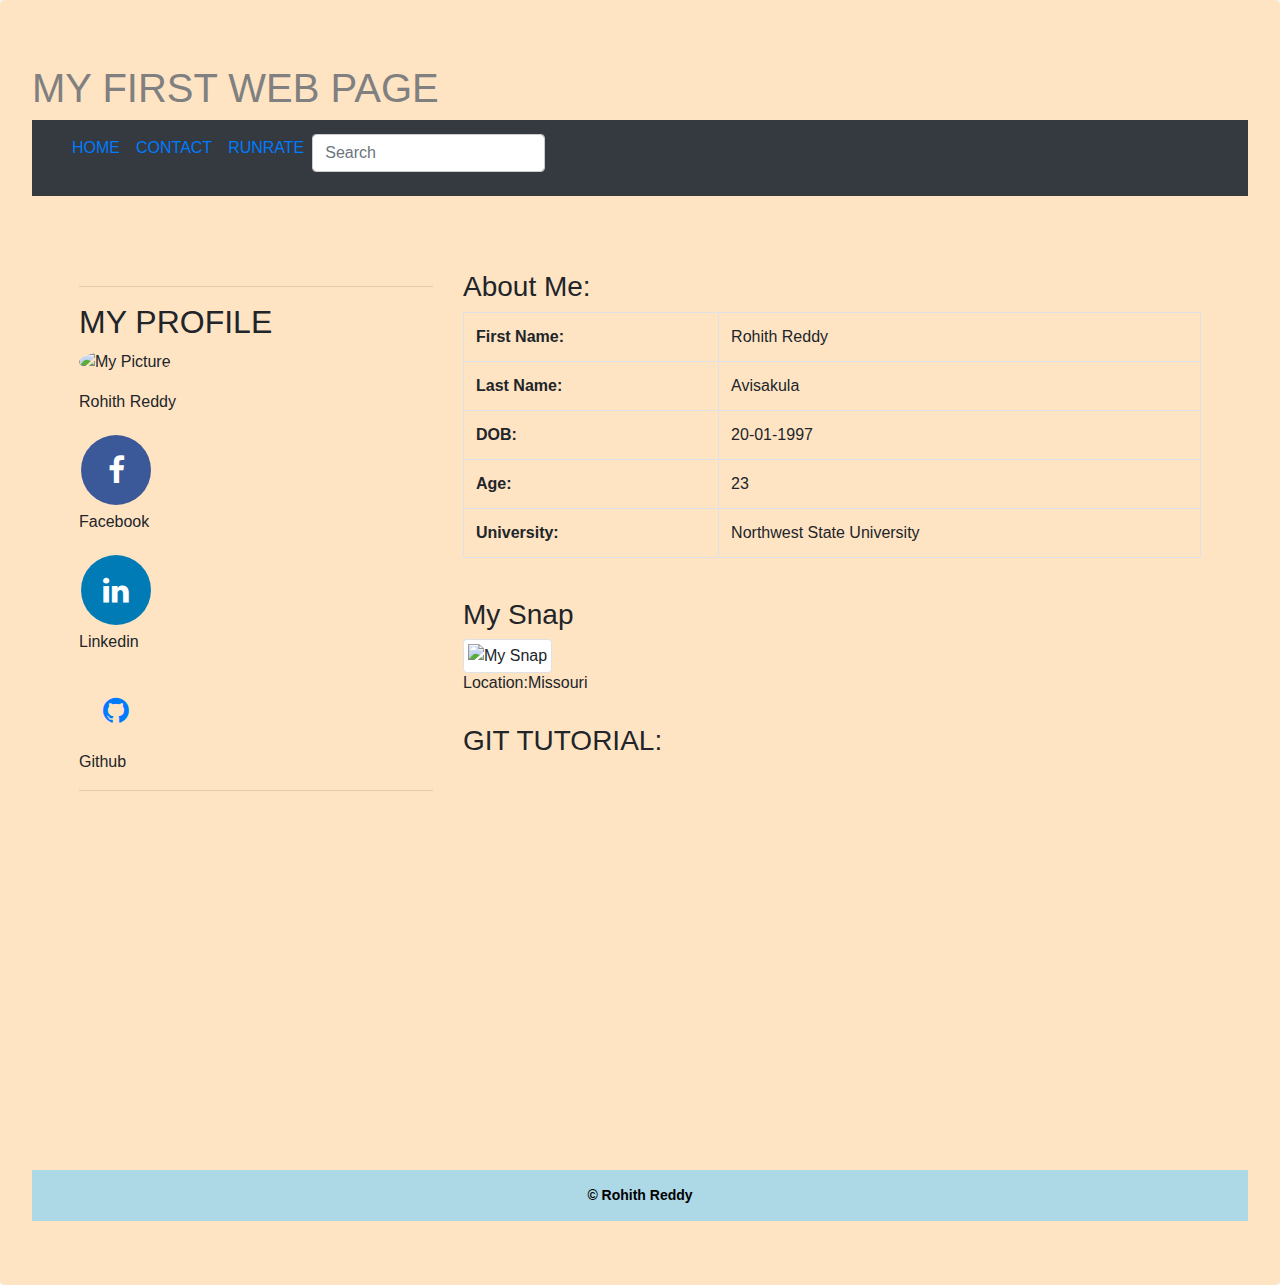
==== index.html @ 703600ae "do" ====
<!DOCTYPE html>
<html lang="en">

<head>
    <title>Rohith</title>
    <meta charset="utf-8">
    <meta name="viewport" content="width=device-width, initial-scale=1">
    <link rel="stylesheet" href="https://stackpath.bootstrapcdn.com/bootstrap/4.3.1/css/bootstrap.min.css"
        integrity="sha384-ggOyR0iXCbMQv3Xipma34MD+dH/1fQ784/j6cY/iJTQUOhcWr7x9JvoRxT2MZw1T" crossorigin="anonymous">
    <link rel="stylesheet" href="https://cdnjs.cloudflare.com/ajax/libs/font-awesome/4.7.0/css/font-awesome.min.css">
    <link rel="stylesheet" href="rohith.css">
    <script src="https://ajax.googleapis.com/ajax/libs/jquery/3.4.1/jquery.min.js"></script>
    <script src="https://cdnjs.cloudflare.com/ajax/libs/popper.js/1.16.0/umd/popper.min.js"></script>
    <script src="https://maxcdn.bootstrapcdn.com/bootstrap/4.4.1/js/bootstrap.min.js"></script>
</head>
<style>
    body {
        background-color: aliceblue;
        background-repeat: no-repeat;
        background-position: fixed;
        background-size: cover;
    }
</style>


<body>
    <div class="jumbotron" style="margin-bottom:0">

        <h1 style="color:grey" ; id="headertext">MY FIRST WEB PAGE</h1>


        </header>

        <nav class="navbar navbar-expand-sm bg-dark navbar-red sticky-top">
            <a class="navbar-brand" href="index.html">

            </a>
            <button class="navbar-toggler" type="button" data-toggle="collapse" data-target="#collapsibleNavbar">
                <span class="navbar-toggler-icon"></span>
            </button>
            <div class="collapse navbar-collapse" id="collapsibleNavbar">
                <ul class="navbar-nav">
                    <li class="nav-item">
                        <a class="nav-link" href="index.html">HOME</a>
                    </li>
                    <li class="nav-item">
                        <a class="nav-link" href="contact.html">CONTACT</a>
                    </li>
                    <li class="nav-item">
                        <a class="nav-link" href="calculator.html">RUNRATE</a>
                    </li>
                    

                    <input class="form-control" type="text" placeholder="Search" aria-label="Search">
                </ul>
            </div>
        </nav>


        <main class="container-fluid" style="margin-top:10px">

            <header class="jumbotron text-left" style="margin-bottom:0">



                <div class="row">

                    <div class="col-sm-4">
                        <hr>
                        <aside>
                            <h2>MY PROFILE</h2>
                            <img src="C:\Users\S538294\Documents\563\about-me\pic.jpg" class="rounded-circle"
                                alt="My Picture" style="width: 250px;">
                            <p></p>
                            <p>Rohith Reddy</p>
                        </aside>
                        <aside>
                            <!-- Add font awesome icons -->
                            <a href="https://www.facebook.com/" class="fa fa-facebook"
                                target="_blank"></a>
                            <p>Facebook</p>
                            <a href="https://www.linkedin.com/home"
                                class="fa fa-linkedin" target="_blank"></a>
                            <p>Linkedin</p>
                            <a href="https://github.com/Avisakula123" class="fa fa-github"
                                style="background-color:bisque;" target="_blank"></a>
                            <p>Github</p>
                        </aside>



                        <hr>
                    </div>
                    <div class="col-sm-8">
                        <article>
                            <h3>About Me:</h3>
                            <table class="table table-bordered">
                                <tbody>
                                    <tr>
                                        <td><strong>First Name:</strong></td>
                                        <td>Rohith Reddy</td>
                                    </tr>
                                    <tr>
                                        <td><strong>Last Name:</strong></td>
                                        <td>Avisakula</td>
                                    </tr>
                                    <tr>
                                        <td><strong>DOB:</strong></td>
                                        <td>20-01-1997</td>
                                    </tr>
                                    <tr>
                                        <td><strong>Age:</strong></td>
                                        <td>23</td>
                                    </tr>
                                    <tr>
                                        <td><strong>University:</strong></td>
                                        <td>Northwest State University</td>
                                    </tr>


                                </tbody>
                            </table>
                        </article>
                        <br>
                        <article>

                            <h3>My Snap</h3>
                            <img src="C:\Users\S538294\Documents\563\about-me\pic.jpg" class="img-thumbnail"
                                alt="My Snap" height="300px" width="400px">
                            <h6>Location:Missouri</h6>

                        </article>
                        </br>
                        <article>
                            <h3>GIT TUTORIAL:</h3>
                            <!-- 23:11 aspect ratio -->
                            <div class="embed-responsive embed-responsive-21by9">
                                <iframe width="560" height="315" src="https://www.youtube.com/embed/WbwIoQYP6no"
                                    frameborder="0"
                                    allow="accelerometer; autoplay; encrypted-media; gyroscope; picture-in-picture"
                                    allowfullscreen></iframe> </div>
                            <br>

                        </article>


                    </div>
                </div>
        </main>

        <footer>
            <strong>
                <p style="font-size:14px" id="copyright">© Rohith Reddy</p>
            </strong>
        </footer>

</body>

</html>
---- rohith.css ----
#headertext{
    color:white
}

.fa {
    padding: 20px;
    font-size: 30px;
    width: 70px;
    text-align: center;
    text-decoration: none !important;
    margin: 5px 2px;
    border-radius: 50%;
  }
  
  .fa:hover {
      opacity: 0.7;
  }
  
  .fa-facebook {
    background: #3B5998;
    color: white;
  }
  
  .fa-linkedin {
    background: #007bb5;
    color: white;
  }

  .jumbotron {
    background-image: url("https://cdn.pixabay.com/photo/2016/04/15/04/02/water-1330252__340.jpg");
    background-color: bisque;
    background-size:cover;
  }

  footer{
    background: lightblue;
    /* padding: 50px; */
    text-align: center;
  }

  footer p{
    padding: 15px 0;
    margin: 0;
  }

  #copyright{
      color: black
  }
  input[type=text], select, textarea {
    width: 100%; /* Full width */
    padding: 12px; /* Some padding */ 
    border: 1px solid #ccc; /* Gray border */
    border-radius: 4px; /* Rounded borders */
    box-sizing: border-box; /* Make sure that padding and width stays in place */
    margin-top: 6px; /* Add a top margin */
    margin-bottom: 16px; /* Bottom margin */
    resize: vertical /* Allow the user to vertically resize the textarea (not horizontally) */
  }
  
  /* Style the submit button with a specific background color etc */
  input[type=submit] {
    background-color: #4CAF50;
    color: white;
    padding: 12px 20px;
    border: none;
    border-radius: 4px;
    cursor: pointer;
  }
  
  /* When moving the mouse over the submit button, add a darker green color */
  input[type=submit]:hover {
    background-color: #45a049;
  }
  
  /* Add a background color and some padding around the form */
  .container {
    border-radius: 15px;
    background-color: #f2f2f2;
    padding: 10px;
  }
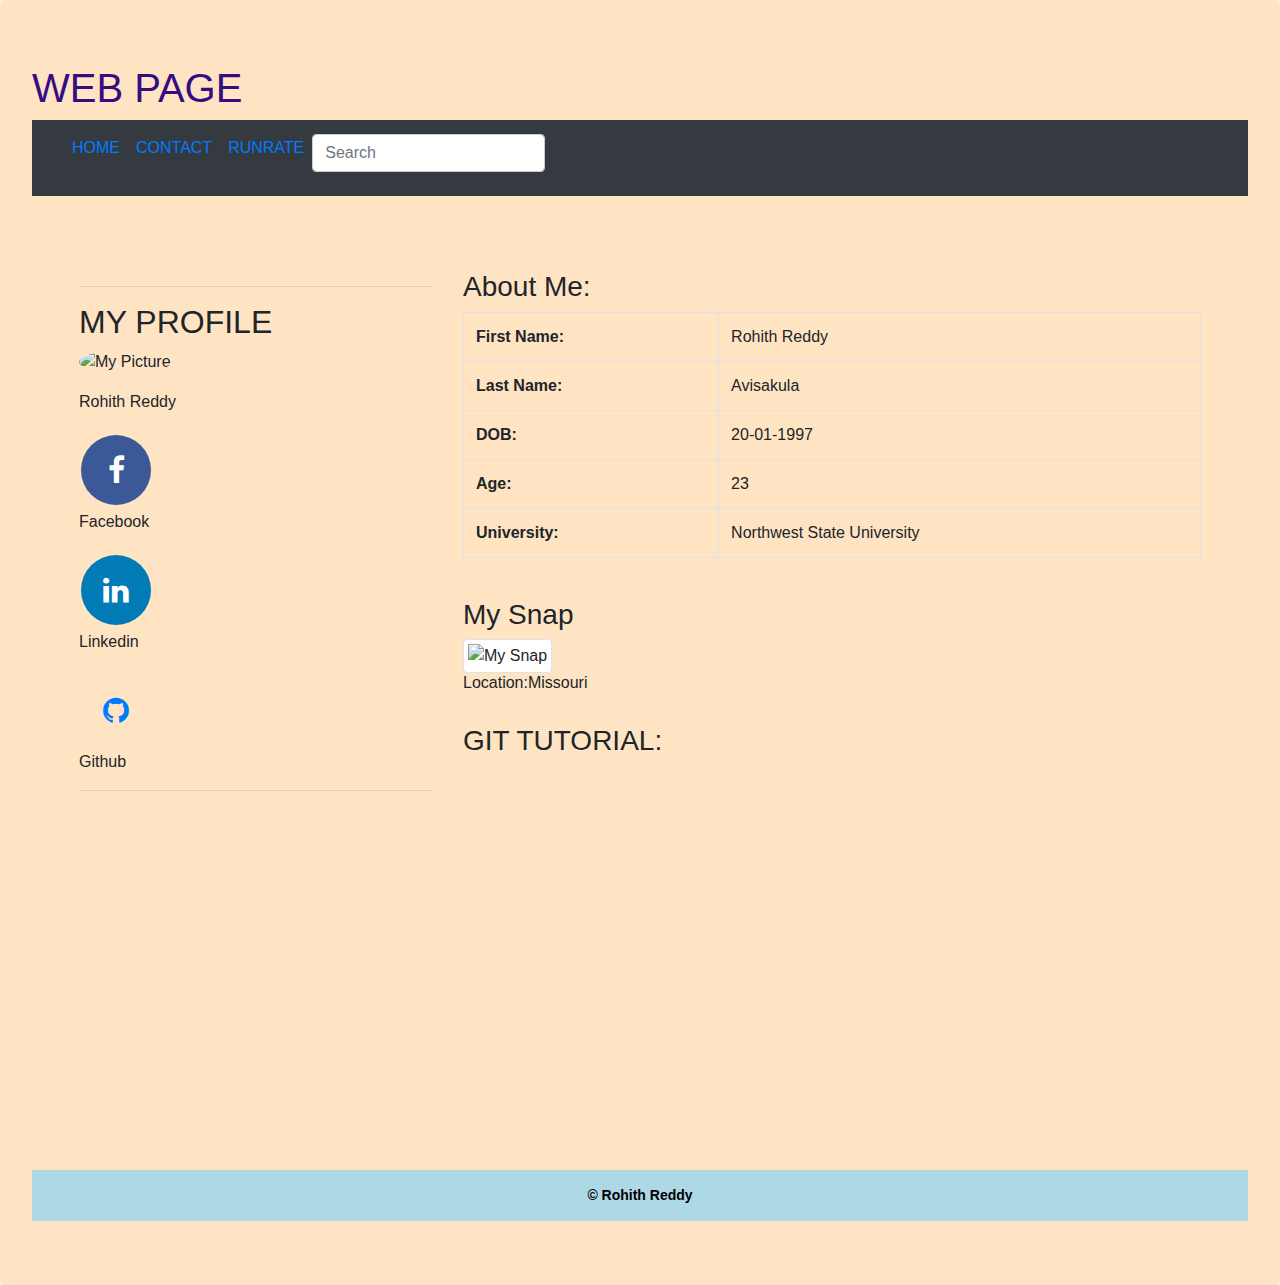
==== commit 5bc491fc: "done" ====
--- a/index.html
+++ b/index.html
@@ -26,8 +26,7 @@
 <body>
     <div class="jumbotron" style="margin-bottom:0">
 
-        <h1 style="color:grey" ; id="headertext">MY FIRST WEB PAGE</h1>
-
+        <h1 style="color:rgb(53, 13, 128)" id="headertext"> WEB PAGE</h1>
 
         </header>
 
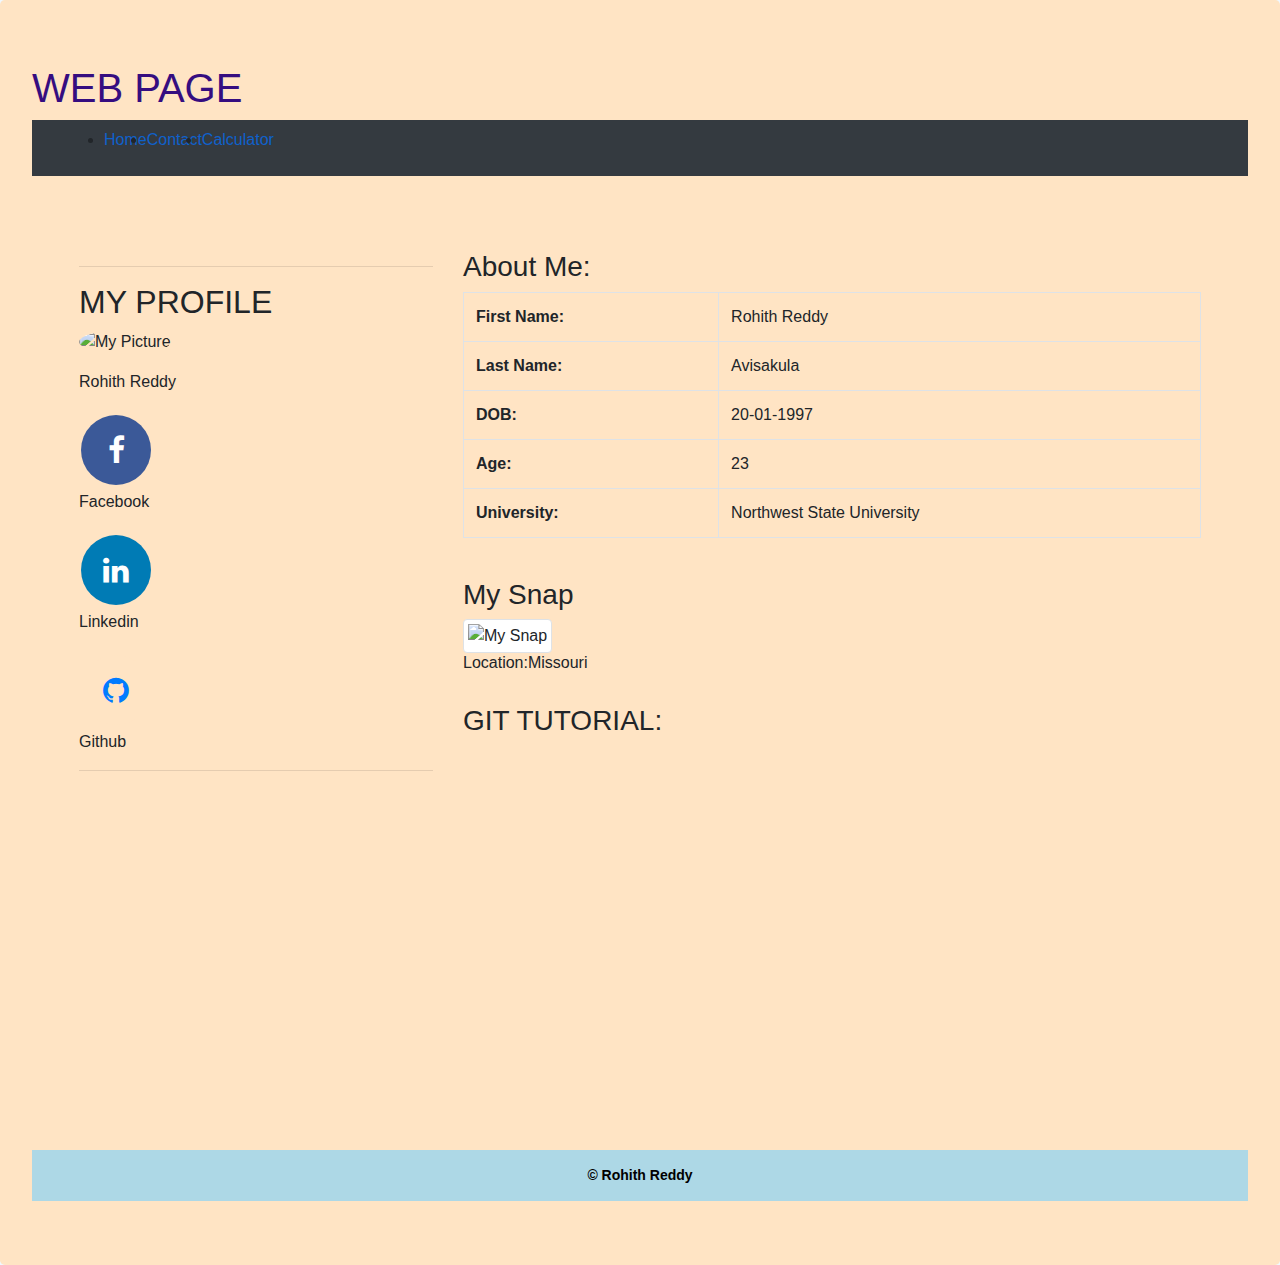
==== commit 4a9056e9: "f" ====
--- a/index.html
+++ b/index.html
@@ -38,19 +38,14 @@
                 <span class="navbar-toggler-icon"></span>
             </button>
             <div class="collapse navbar-collapse" id="collapsibleNavbar">
-                <ul class="navbar-nav">
-                    <li class="nav-item">
-                        <a class="nav-link" href="index.html">HOME</a>
-                    </li>
-                    <li class="nav-item">
-                        <a class="nav-link" href="contact.html">CONTACT</a>
-                    </li>
-                    <li class="nav-item">
-                        <a class="nav-link" href="calculator.html">RUNRATE</a>
-                    </li>
+                <ul class="d-flex justify-content-around">
+                    <li><a href="index.html" style="color: rgb(15, 97, 204);">Home</a></li>
+                    <li><a href="contact.html" style="color:  rgb(15, 97, 204);">Contact</a></li>
+                    <li><a href="calculator.html" style="color: rgb(15, 97, 204);">Calculator</a></li>
+                </ul>
                     
 
-                    <input class="form-control" type="text" placeholder="Search" aria-label="Search">
+                    
                 </ul>
             </div>
         </nav>
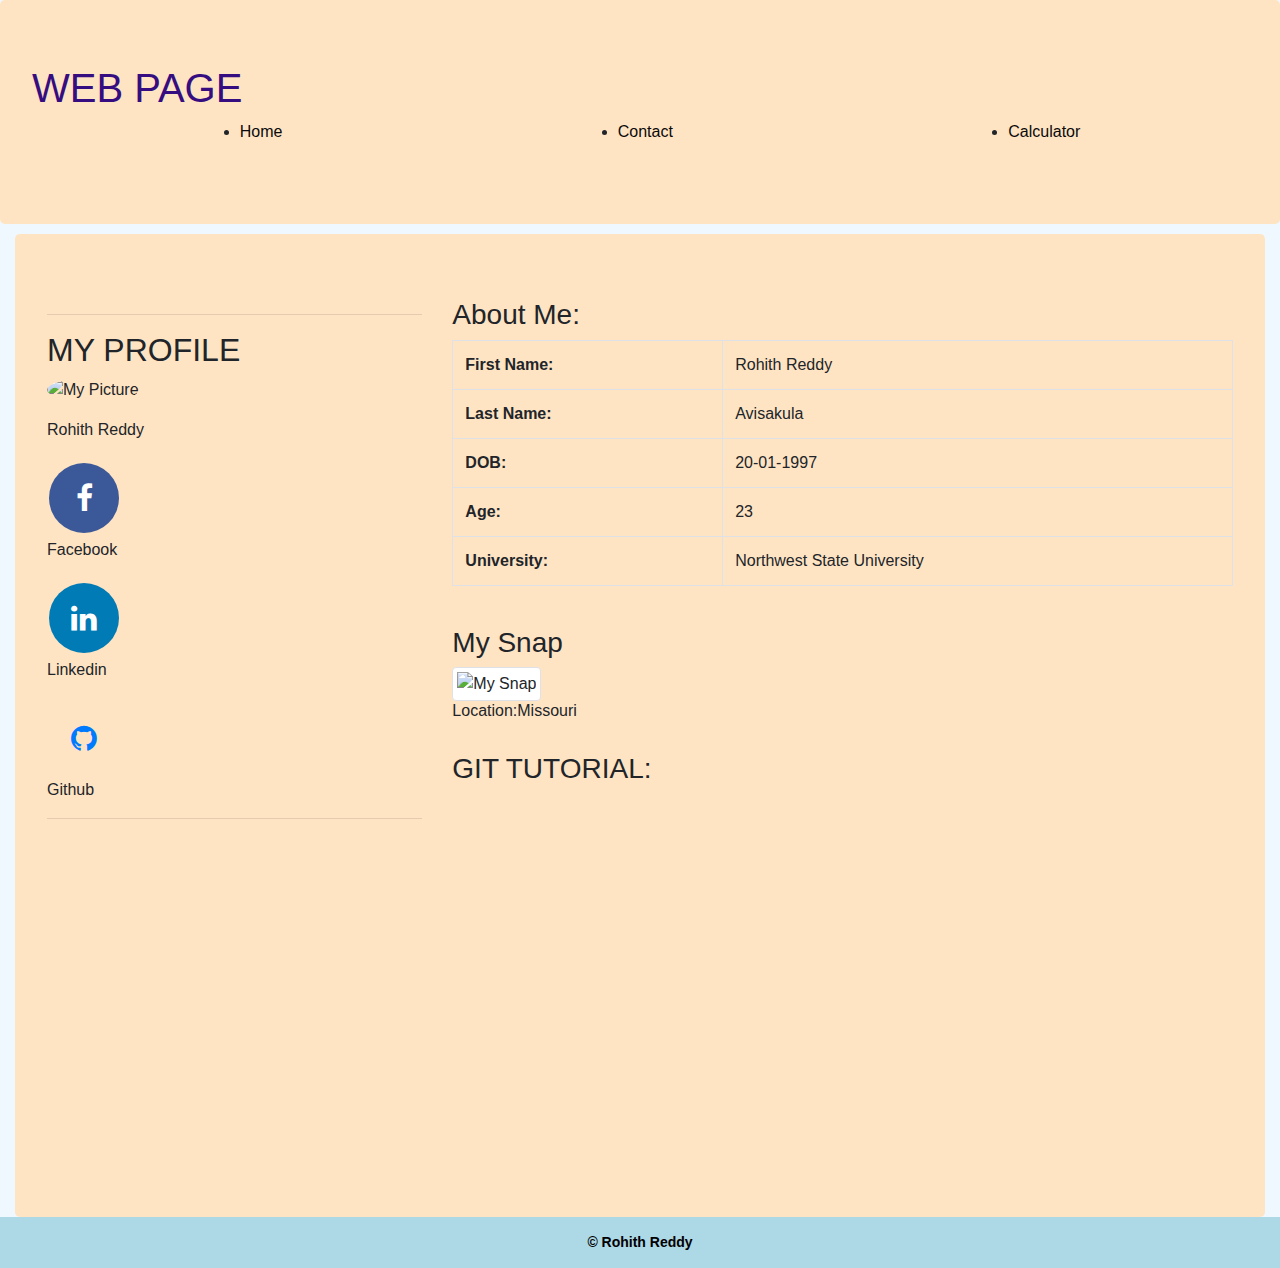
==== commit d3ee112f: "na" ====
--- a/index.html
+++ b/index.html
@@ -30,23 +30,17 @@
 
         </header>
 
-        <nav class="navbar navbar-expand-sm bg-dark navbar-red sticky-top">
-            <a class="navbar-brand" href="index.html">
-
-            </a>
-            <button class="navbar-toggler" type="button" data-toggle="collapse" data-target="#collapsibleNavbar">
-                <span class="navbar-toggler-icon"></span>
-            </button>
-            <div class="collapse navbar-collapse" id="collapsibleNavbar">
-                <ul class="d-flex justify-content-around">
-                    <li><a href="index.html" style="color: rgb(15, 97, 204);">Home</a></li>
-                    <li><a href="contact.html" style="color:  rgb(15, 97, 204);">Contact</a></li>
-                    <li><a href="calculator.html" style="color: rgb(15, 97, 204);">Calculator</a></li>
-                </ul>
+        <nav>
+            <ul class="d-flex justify-content-around">
+                <li><a href="./index.html" style="color: rgb(10, 10, 10);">Home</a></li>
+                <li><a href="./contact.html" style="color: rgb(10, 10, 10);">Contact</a></li>
+                <li><a href="./calculation.html" style="color: rgb(10, 10, 10);">Calculator</a></li>
+            </ul>
+        </nav>
                     
 
                     
-                </ul>
+                
             </div>
         </nav>
 
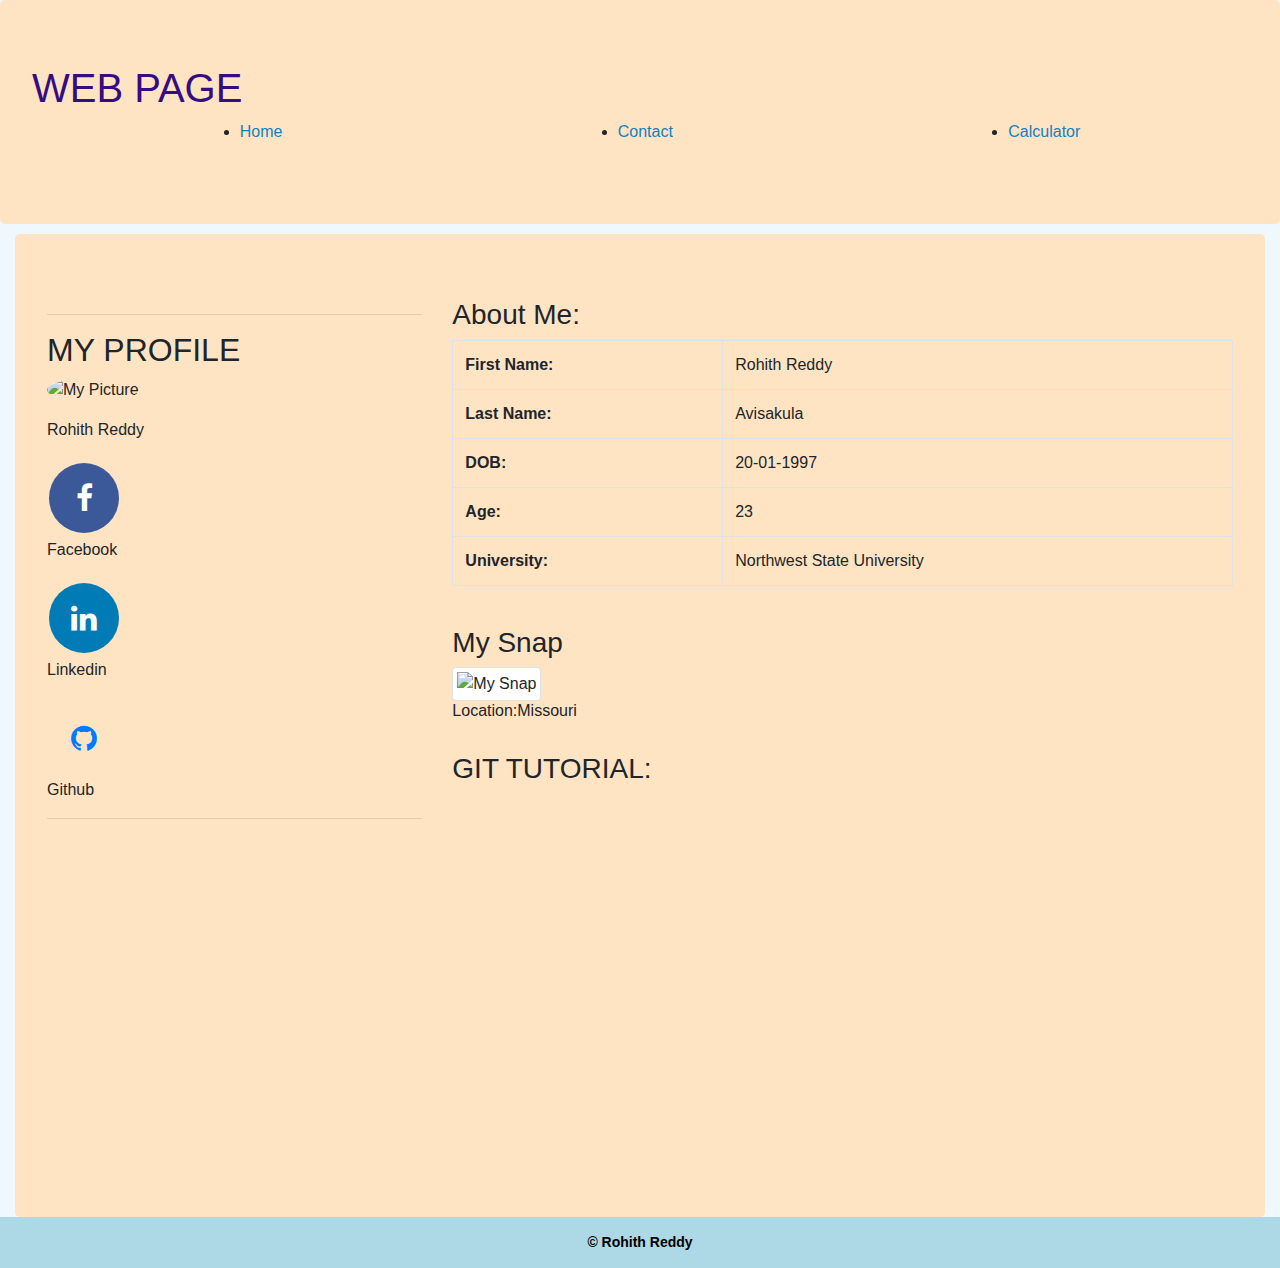
==== commit 1807acf3: "b" ====
--- a/index.html
+++ b/index.html
@@ -32,9 +32,9 @@
 
         <nav>
             <ul class="d-flex justify-content-around">
-                <li><a href="./index.html" style="color: rgb(10, 10, 10);">Home</a></li>
-                <li><a href="./contact.html" style="color: rgb(10, 10, 10);">Contact</a></li>
-                <li><a href="./calculation.html" style="color: rgb(10, 10, 10);">Calculator</a></li>
+                <li><a href="index.html" style="color: rgb(20, 127, 189);">Home</a></li>
+                <li><a href="contact.html" style="color: rgb(20, 127, 189);">Contact</a></li>
+                <li><a href="calculator.html" style="color: rgb(20, 127, 189);">Calculator</a></li>
             </ul>
         </nav>
                     
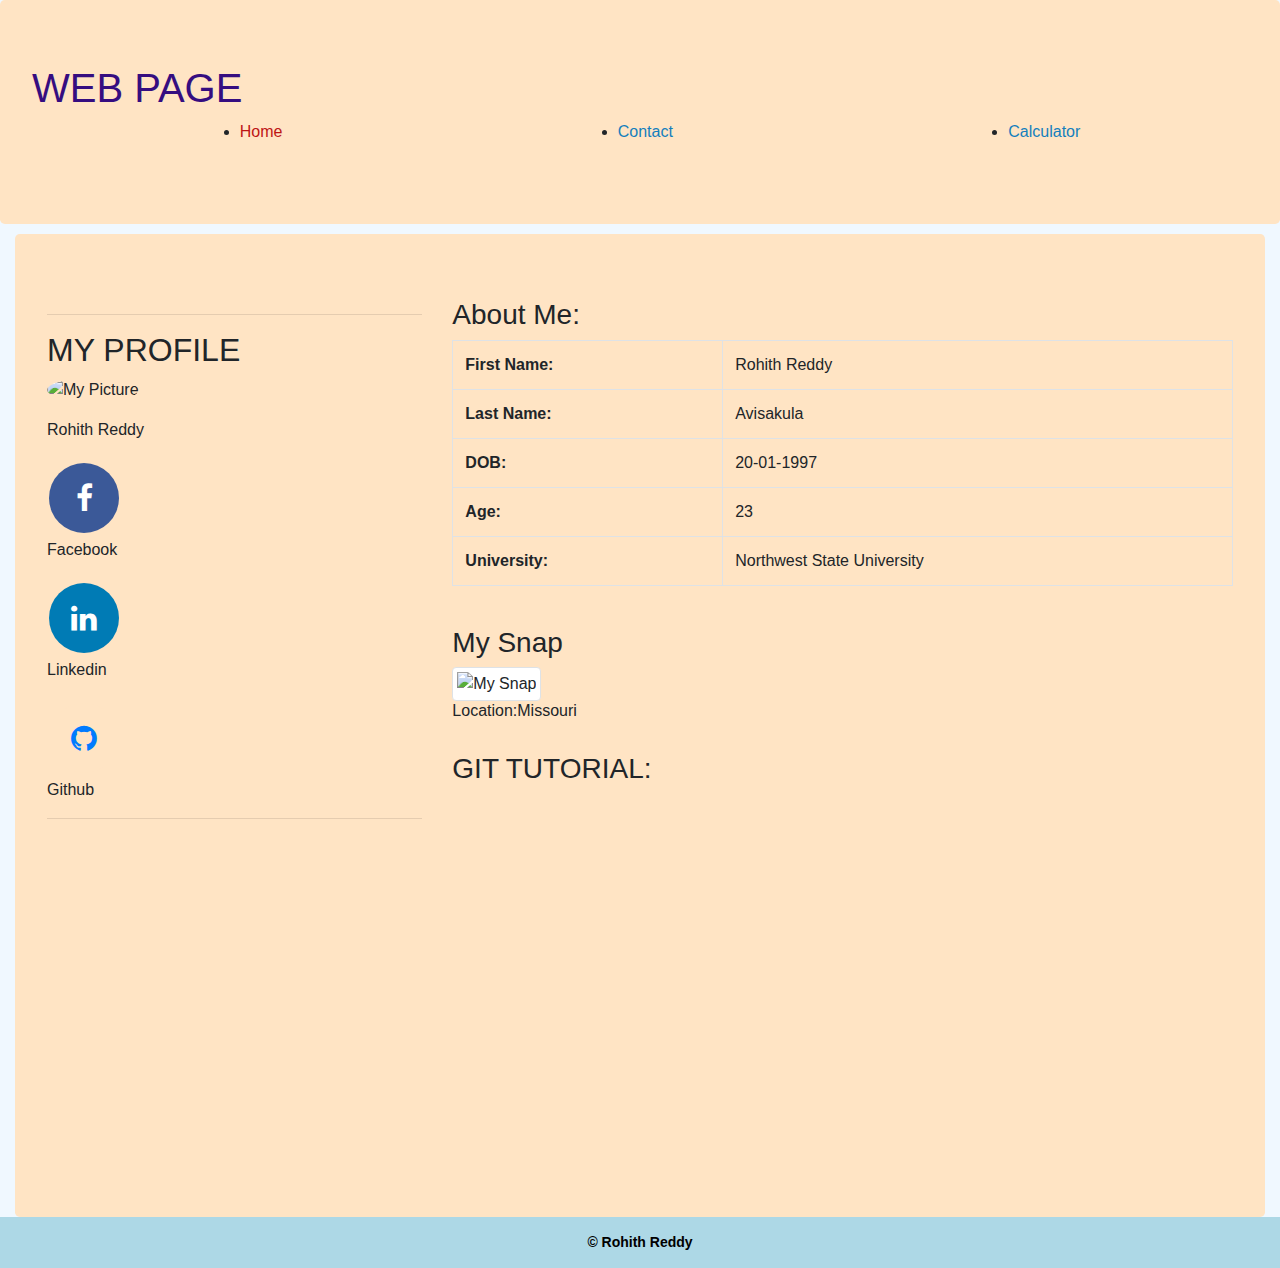
==== commit b5842b24: "x" ====
--- a/index.html
+++ b/index.html
@@ -32,7 +32,7 @@
 
         <nav>
             <ul class="d-flex justify-content-around">
-                <li><a href="index.html" style="color: rgb(20, 127, 189);">Home</a></li>
+                <li><a href="index.html" style="color: rgb(189, 20, 20);">Home</a></li>
                 <li><a href="contact.html" style="color: rgb(20, 127, 189);">Contact</a></li>
                 <li><a href="calculator.html" style="color: rgb(20, 127, 189);">Calculator</a></li>
             </ul>
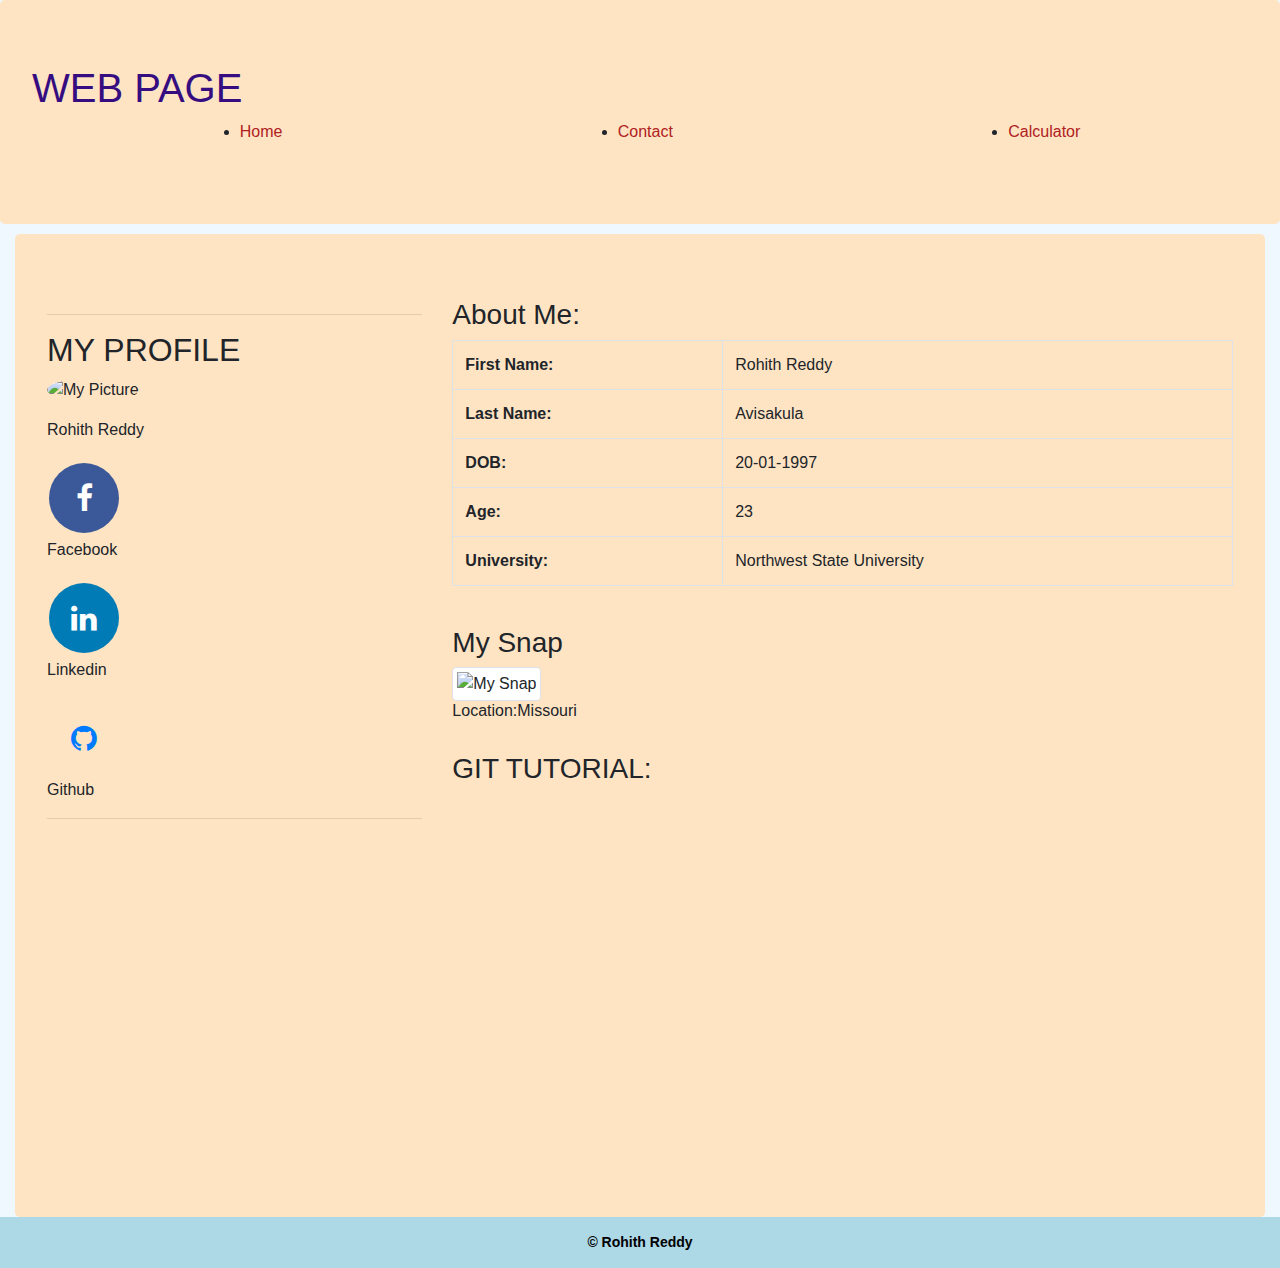
==== commit 3be4c237: "dv" ====
--- a/index.html
+++ b/index.html
@@ -32,9 +32,9 @@
 
         <nav>
             <ul class="d-flex justify-content-around">
-                <li><a href="index.html" style="color: rgb(189, 20, 20);">Home</a></li>
-                <li><a href="contact.html" style="color: rgb(20, 127, 189);">Contact</a></li>
-                <li><a href="calculator.html" style="color: rgb(20, 127, 189);">Calculator</a></li>
+                <li><a href="./index.html" style="color: rgb(175, 33, 33);">Home</a></li>
+                <li><a href="./contact.html" style="color: rgb(175, 33, 33);">Contact</a></li>
+                <li><a href="./calculator.html" style="color: rgb(175, 33, 33);">Calculator</a></li>
             </ul>
         </nav>
                     
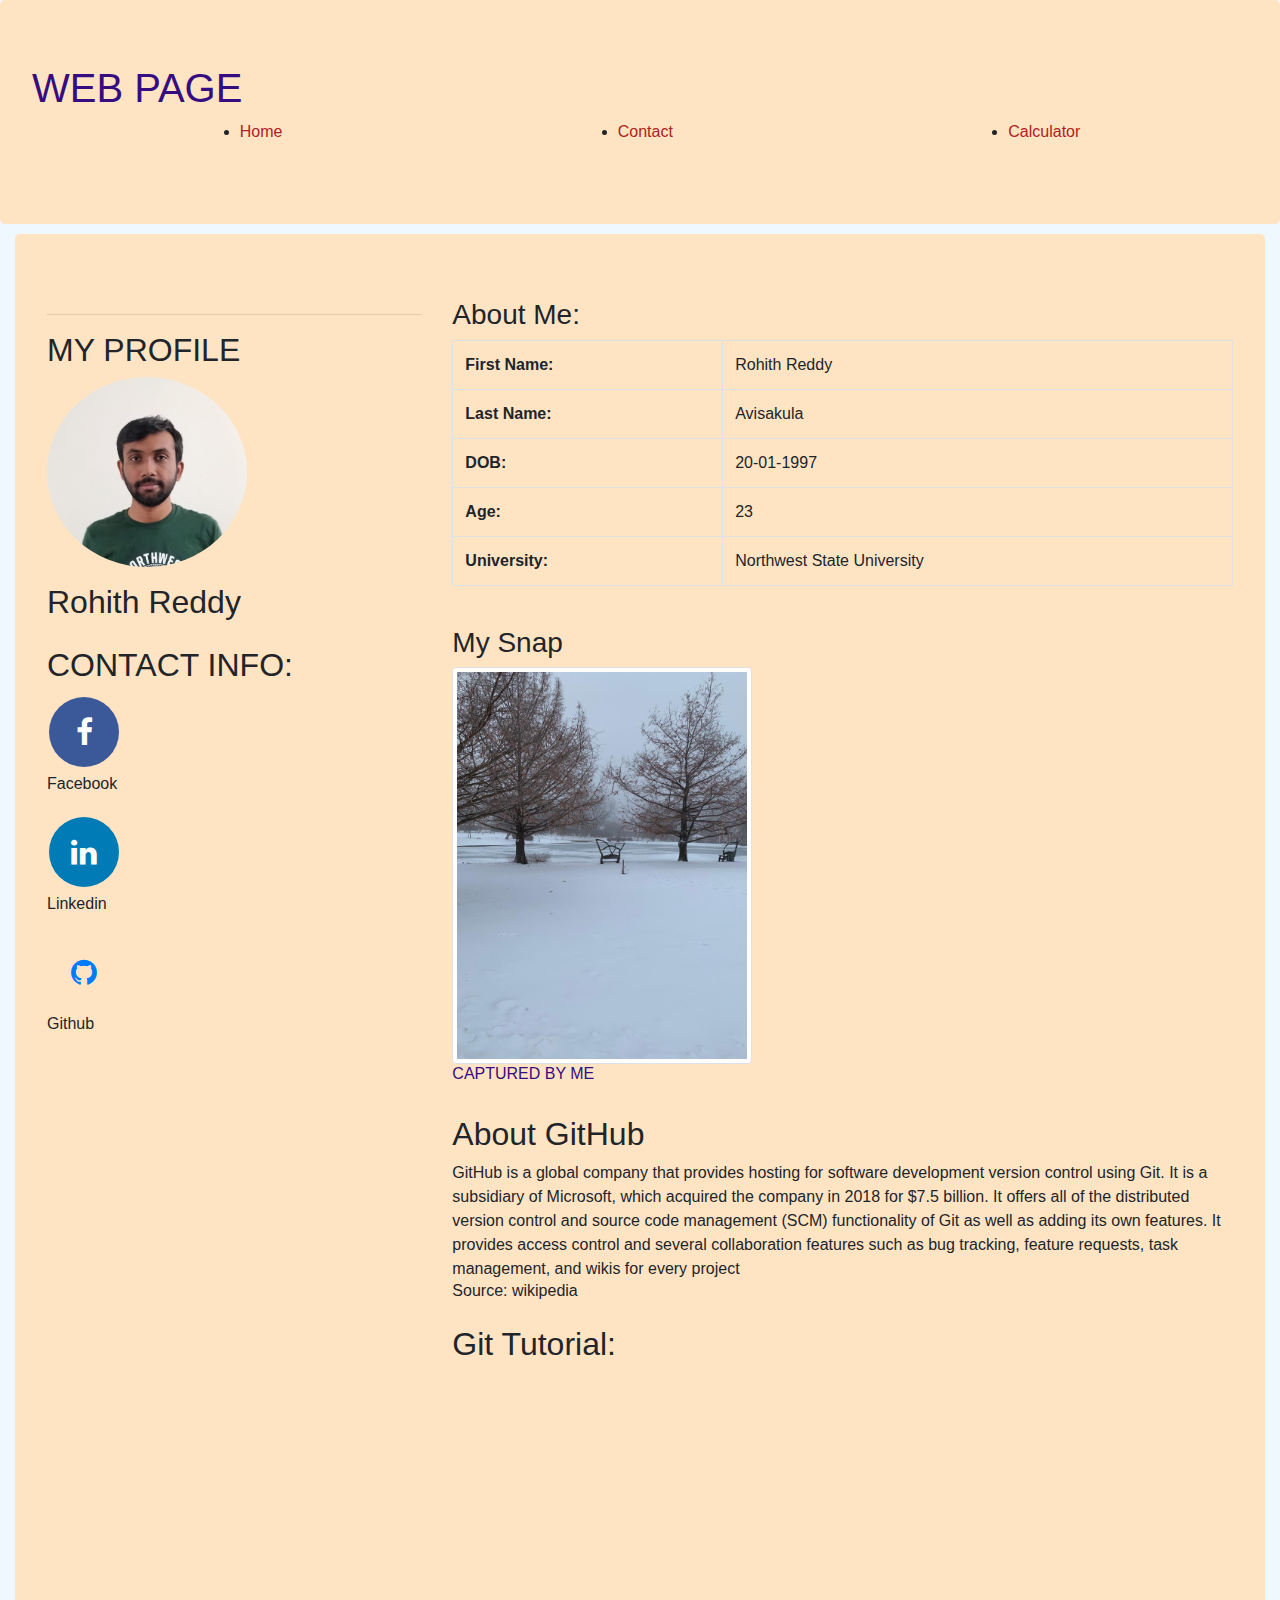
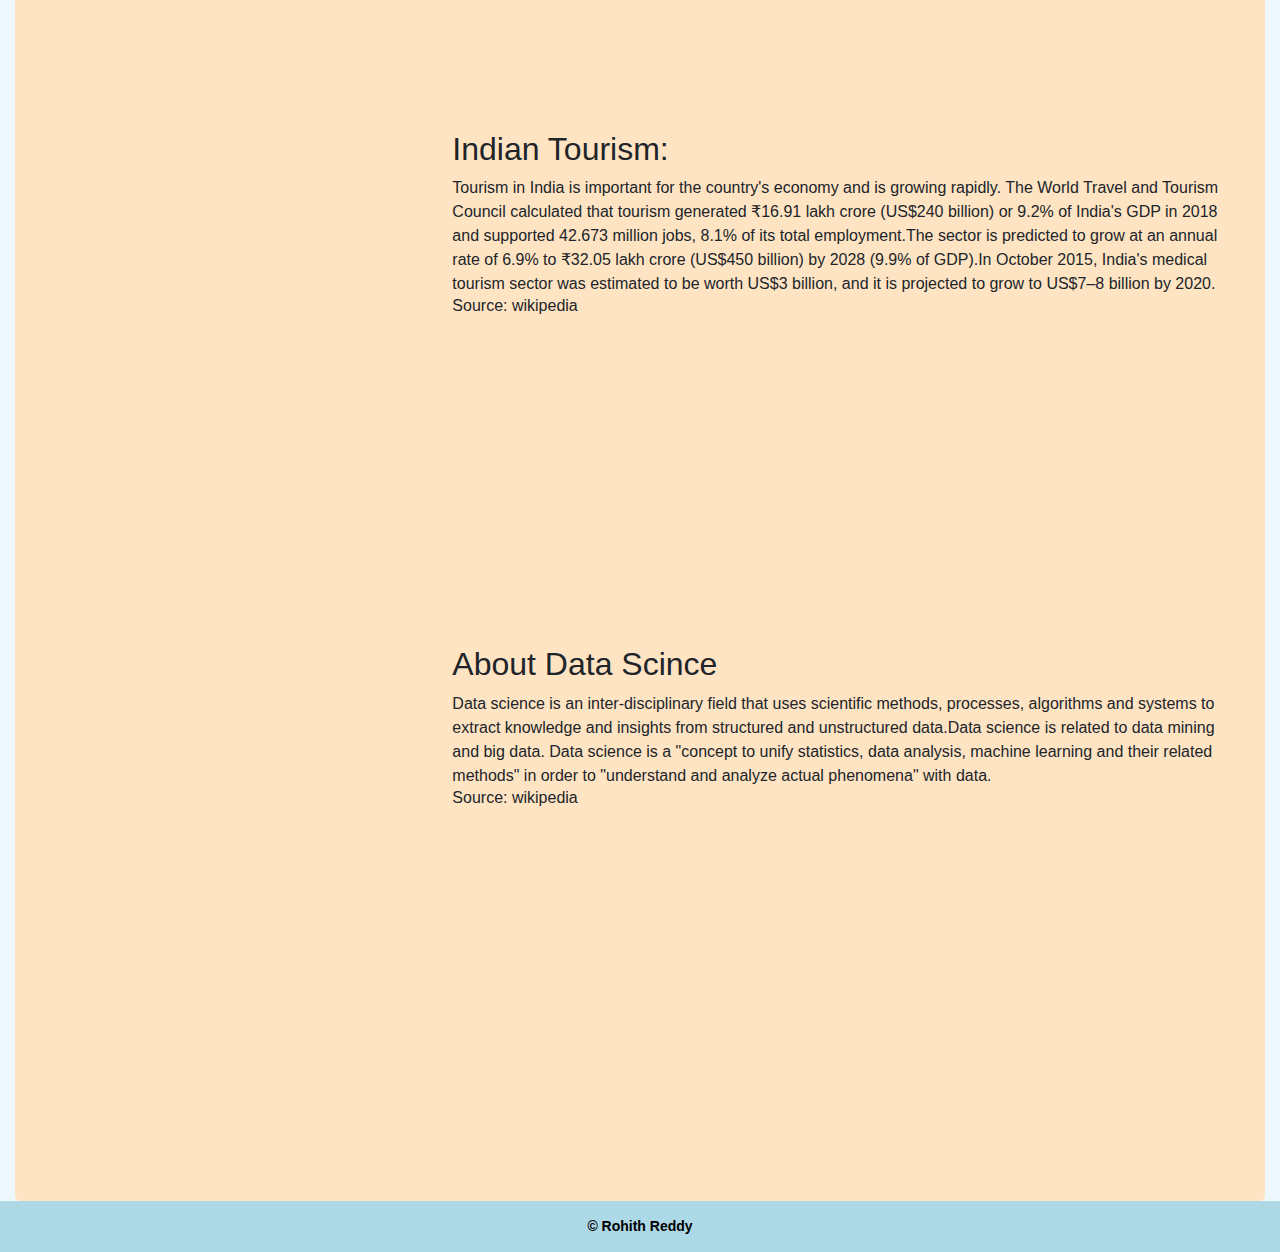
==== commit 44c6d74c: "D" ====
--- a/index.html
+++ b/index.html
@@ -37,110 +37,177 @@
                 <li><a href="./calculator.html" style="color: rgb(175, 33, 33);">Calculator</a></li>
             </ul>
         </nav>
-                    
-
-                    
-                
+
+
+
+
+    </div>
+    </nav>
+
+
+    <main class="container-fluid" style="margin-top:10px">
+
+        <header class="jumbotron text-left" style="margin-bottom:0">
+
+
+
+            <div class="row">
+
+                <div class="col-sm-4">
+                    <hr>
+                    <aside>
+                        <h2>MY PROFILE</h2>
+                        <img src="rohith.jpeg" alt="picture" style="width:200px">
+                        <style>
+                            img {
+                                border-radius: 50%;
+                            }
+                        </style>
+                        <p></p>
+                        <h2>Rohith Reddy</h2>
+                    </aside>
+                    <aside>
+                        <!-- Add font awesome icons -->
+                        <h2 class="mt-4">CONTACT INFO:</h2>
+                        <a href="https://www.facebook.com/" class="fa fa-facebook" target="_blank"></a>
+                        <p>Facebook</p>
+                        <a href="https://www.linkedin.com/home" class="fa fa-linkedin" target="_blank"></a>
+                        <p>Linkedin</p>
+                        <a href="https://github.com/Avisakula123" class="fa fa-github" style="background-color:bisque;"
+                            target="_blank"></a>
+                        <p>Github</p>
+                    </aside>
+
+
+
+                    </hr>
+                </div>
+                <div class="col-sm-8">
+                    <article>
+                        <h3>About Me:</h3>
+                        <table class="table table-bordered">
+                            <tbody>
+                                <tr>
+                                    <td><strong>First Name:</strong></td>
+                                    <td>Rohith Reddy</td>
+                                </tr>
+                                <tr>
+                                    <td><strong>Last Name:</strong></td>
+                                    <td>Avisakula</td>
+                                </tr>
+                                <tr>
+                                    <td><strong>DOB:</strong></td>
+                                    <td>20-01-1997</td>
+                                </tr>
+                                <tr>
+                                    <td><strong>Age:</strong></td>
+                                    <td>23</td>
+                                </tr>
+                                <tr>
+                                    <td><strong>University:</strong></td>
+                                    <td>Northwest State University</td>
+                                </tr>
+
+
+                            </tbody>
+                        </table>
+                    </article>
+                    <br>
+                    <article>
+
+                        <h3>My Snap</h3>
+                        <img src="pic.jpg" class="img-thumbnail" alt="picture" height="150px" width="300px">
+                        <h6 style="color:rgb(53, 13, 128)" id="headertext">CAPTURED BY ME</h6>
+
+                    </article>
+                    </br>
+                    <article>
+                        <section>
+                            <h2>About GitHub</h2>
+                            <p class="mb-0">GitHub is a global company that provides hosting for software development
+                                version
+                                control using
+                                Git. It is a subsidiary of Microsoft, which acquired the company in 2018 for $7.5
+                                billion. It
+                                offers all of the distributed version control and source code management (SCM)
+                                functionality of
+                                Git as well as adding its own features. It provides access control and several
+                                collaboration
+                                features such as bug tracking, feature requests, task management, and wikis for every
+                                project</p>
+                            <h6>Source: wikipedia</h6>
+
+                            <h2 class="mt-4">Git Tutorial:</h2>
+
+                        </section>
+
+
+
+                        <section>
+                            <article>
+
+
+                                <div class="embed-responsive embed-responsive-21by9">
+                                    <iframe width="560" height="315" src="https://www.youtube.com/embed/WbwIoQYP6no"
+                                        frameborder="0"
+                                        allow="accelerometer; autoplay; encrypted-media; gyroscope; picture-in-picture"
+                                        allowfullscreen></iframe> </div>
+                                <br>
+
+                            </article>
+                            <section>
+                                <article>
+                                    <h2>Indian Tourism:</h2>
+                                    <p class="mb-0">Tourism in India is important for the country's economy and is
+                                        growing rapidly.
+                                        The World Travel and Tourism Council calculated that tourism generated ₹16.91
+                                        lakh crore (US$240 billion) or 9.2% of India's GDP in 2018 and supported 42.673
+                                        million jobs, 8.1% of its total employment.The sector is predicted to grow at an
+                                        annual rate of 6.9% to ₹32.05 lakh crore (US$450 billion) by 2028 (9.9% of
+                                        GDP).In October 2015, India's medical tourism sector was estimated to be worth
+                                        US$3 billion, and it is projected to grow to US$7–8 billion by 2020.</p>
+                                    <h6>Source: wikipedia</h6>
+                                </article>
+                            </section>
+                            <section>
+                                <article>
+                                    <iframe width="560" height="315" src="https://www.youtube.com/embed/EvTn6tPVQJ0"
+                                        frameborder="0"
+                                        allow="accelerometer; autoplay; encrypted-media; gyroscope; picture-in-picture"
+                                        allowfullscreen></iframe>
+                                </article>
+                            </section>
+                            <section>
+                                <article>
+                                    <h2>About Data Scince</h2>
+                                    <p class="mb-0">Data science is an inter-disciplinary field that uses scientific
+                                        methods, processes, algorithms and systems to extract knowledge and insights
+                                        from structured and unstructured data.Data science is related to data mining and
+                                        big data.
+                                        Data science is a "concept to unify statistics, data analysis, machine learning
+                                        and their related methods" in order to "understand and analyze actual phenomena"
+                                        with data.</p>
+                                    <h6>Source: wikipedia</h6>
+                                </article>
+                            </section>
+                            <section>
+                                <article>
+                                    <iframe width="560" height="315" src="https://www.youtube.com/embed/xC-c7E5PK0Y"
+                                        frameborder="0"
+                                        allow="accelerometer; autoplay; encrypted-media; gyroscope; picture-in-picture"
+                                        allowfullscreen></iframe>
+                                </article>
+                            </section>
+                </div>
             </div>
-        </nav>
-
-
-        <main class="container-fluid" style="margin-top:10px">
-
-            <header class="jumbotron text-left" style="margin-bottom:0">
-
-
-
-                <div class="row">
-
-                    <div class="col-sm-4">
-                        <hr>
-                        <aside>
-                            <h2>MY PROFILE</h2>
-                            <img src="C:\Users\S538294\Documents\563\about-me\pic.jpg" class="rounded-circle"
-                                alt="My Picture" style="width: 250px;">
-                            <p></p>
-                            <p>Rohith Reddy</p>
-                        </aside>
-                        <aside>
-                            <!-- Add font awesome icons -->
-                            <a href="https://www.facebook.com/" class="fa fa-facebook"
-                                target="_blank"></a>
-                            <p>Facebook</p>
-                            <a href="https://www.linkedin.com/home"
-                                class="fa fa-linkedin" target="_blank"></a>
-                            <p>Linkedin</p>
-                            <a href="https://github.com/Avisakula123" class="fa fa-github"
-                                style="background-color:bisque;" target="_blank"></a>
-                            <p>Github</p>
-                        </aside>
-
-
-
-                        <hr>
-                    </div>
-                    <div class="col-sm-8">
-                        <article>
-                            <h3>About Me:</h3>
-                            <table class="table table-bordered">
-                                <tbody>
-                                    <tr>
-                                        <td><strong>First Name:</strong></td>
-                                        <td>Rohith Reddy</td>
-                                    </tr>
-                                    <tr>
-                                        <td><strong>Last Name:</strong></td>
-                                        <td>Avisakula</td>
-                                    </tr>
-                                    <tr>
-                                        <td><strong>DOB:</strong></td>
-                                        <td>20-01-1997</td>
-                                    </tr>
-                                    <tr>
-                                        <td><strong>Age:</strong></td>
-                                        <td>23</td>
-                                    </tr>
-                                    <tr>
-                                        <td><strong>University:</strong></td>
-                                        <td>Northwest State University</td>
-                                    </tr>
-
-
-                                </tbody>
-                            </table>
-                        </article>
-                        <br>
-                        <article>
-
-                            <h3>My Snap</h3>
-                            <img src="C:\Users\S538294\Documents\563\about-me\pic.jpg" class="img-thumbnail"
-                                alt="My Snap" height="300px" width="400px">
-                            <h6>Location:Missouri</h6>
-
-                        </article>
-                        </br>
-                        <article>
-                            <h3>GIT TUTORIAL:</h3>
-                            <!-- 23:11 aspect ratio -->
-                            <div class="embed-responsive embed-responsive-21by9">
-                                <iframe width="560" height="315" src="https://www.youtube.com/embed/WbwIoQYP6no"
-                                    frameborder="0"
-                                    allow="accelerometer; autoplay; encrypted-media; gyroscope; picture-in-picture"
-                                    allowfullscreen></iframe> </div>
-                            <br>
-
-                        </article>
-
-
-                    </div>
-                </div>
-        </main>
-
-        <footer>
-            <strong>
-                <p style="font-size:14px" id="copyright">© Rohith Reddy</p>
-            </strong>
-        </footer>
+    </main>
+
+
+    <footer>
+        <strong>
+            <p style="font-size:14px" id="copyright">© Rohith Reddy</p>
+        </strong>
+    </footer>
 
 </body>
 
